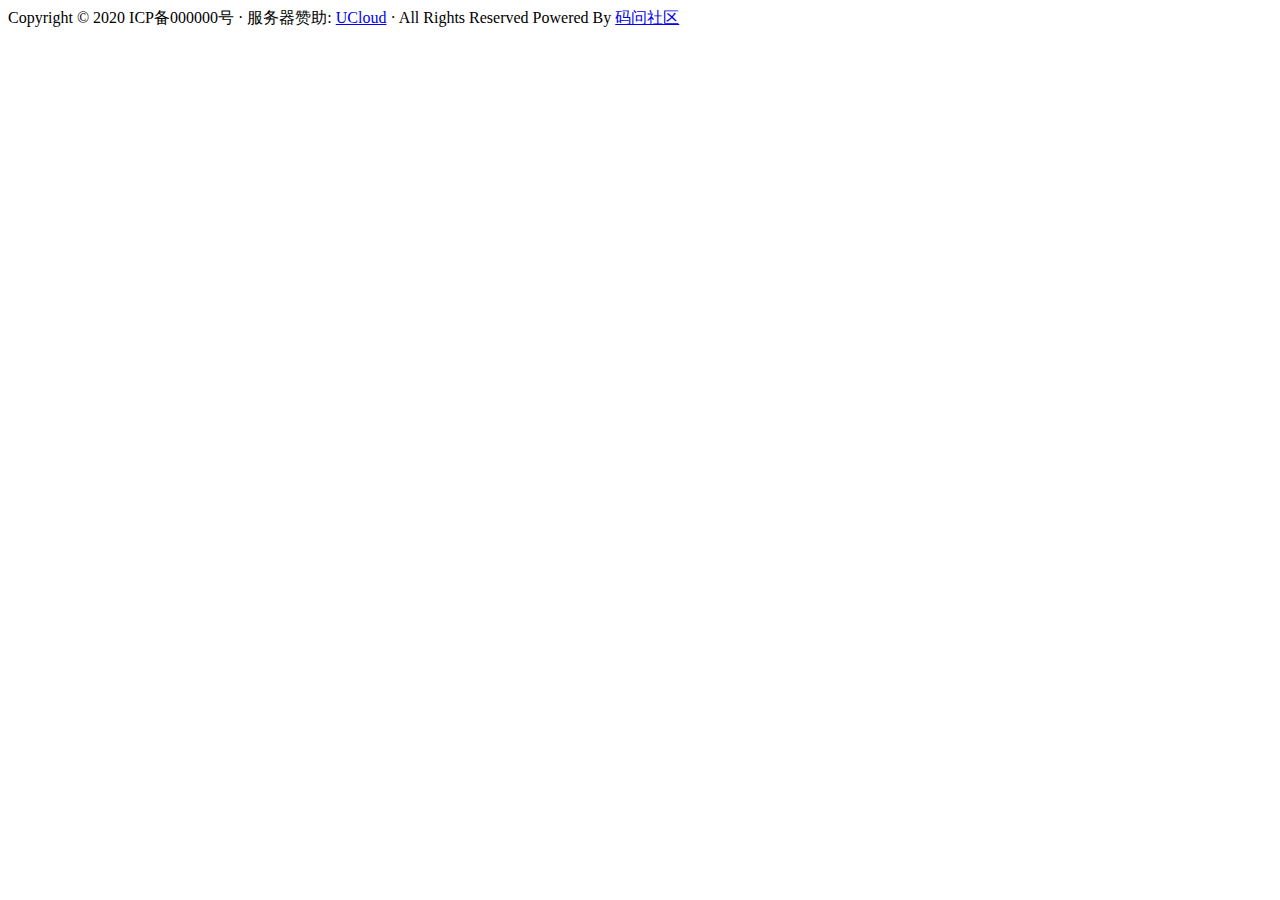
==== src/main/resources/templates/footer.html @ 8cec1b31 "问题标签 和 问题相关问题展示" ====
<!DOCTYPE html>

<html xmlns:th="http://www.thymeleaf.org">
<body>
<div th:fragment="foot" class="footer">
    <div>Copyright © 2020  ICP备000000号 · 服务器赞助: <a href="https://passport.ucloud.cn/?invitation_code=nmtbj0lvttvx&ytag=re01B1">UCloud</a> · All Rights Reserved Powered By <a href="http://www.mawen.co" target="_blank"> 码问社区 </a></div>
</div>
</body>
</html>
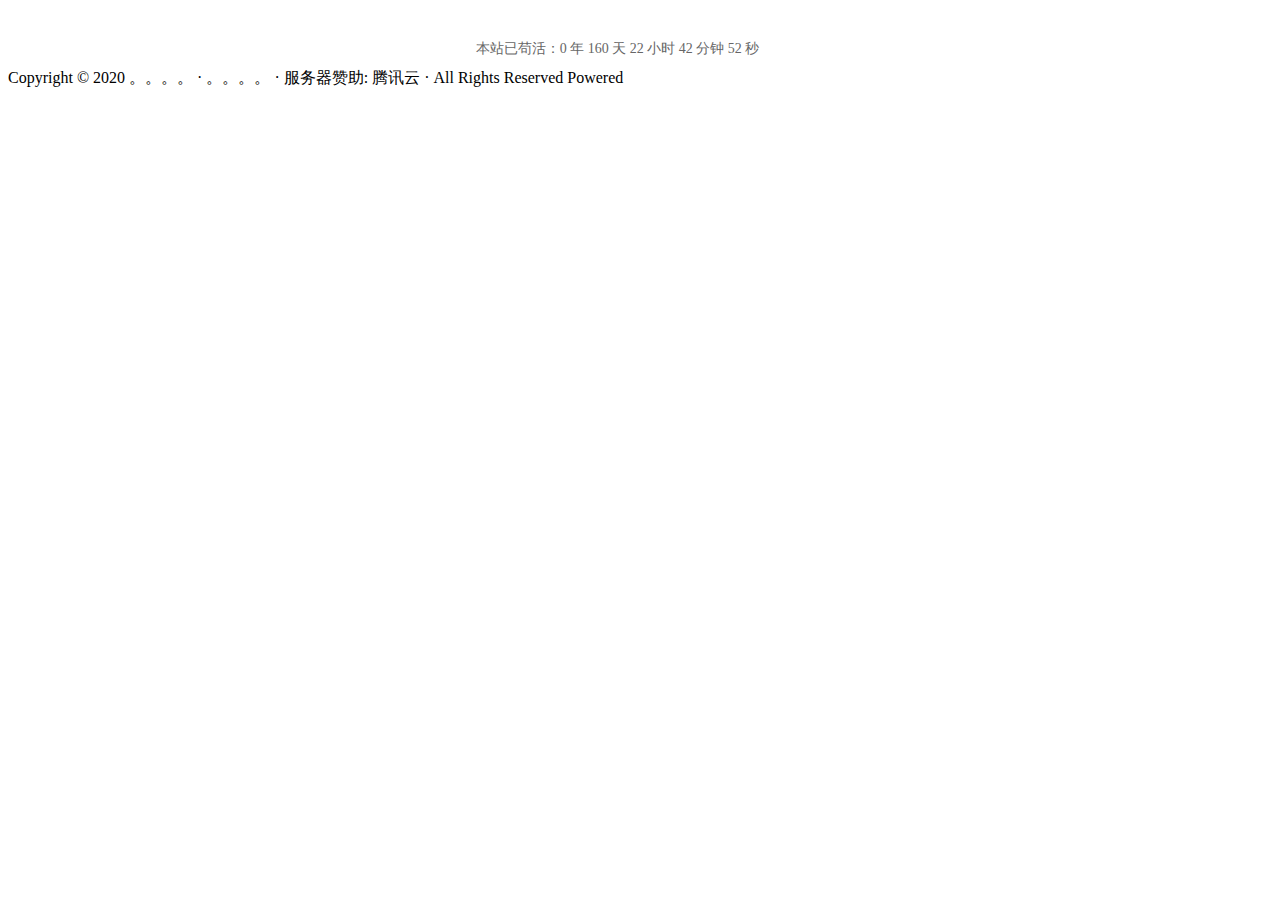
==== commit 7d4f77c9: "添加通知表" ====
--- a/src/main/resources/templates/footer.html
+++ b/src/main/resources/templates/footer.html
@@ -1,9 +1,52 @@
-<!DOCTYPE html>
+<!DOCTYPE HTML>
+<html xmlns:th="http://www.thymeleaf.org">
+<body >
+<script>
+    function show_date_time() {
+        window.setTimeout("show_date_time()", 1000);
+        BirthDay = new Date("02/29/2020 00:00:00");
+        today = new Date();
+        timeold = (today.getTime() - BirthDay.getTime());
+        sectimeold = timeold / 1000;
+        secondsold = Math.floor(sectimeold);
+        msPerDay = 24 * 60 * 60 * 1000;
+        e_daysold = timeold / msPerDay;
+        daysold = Math.floor(e_daysold);
+        e_hrsold = (e_daysold - daysold) * 24;
+        hrsold = Math.floor(e_hrsold);
+        e_minsold = (e_hrsold - hrsold) * 60;
+        minsold = Math.floor((e_hrsold - hrsold) * 60);
+        seconds = Math.floor((e_minsold - minsold) * 60);
+        $("#span_dt_dt").innerHTML = "此破站已苟活:" + daysold + "天" + hrsold + "小时" + minsold + "分" + seconds + "秒";
+    }
+    show_date_time();
+</script>
+<div th:fragment="foot">
 
-<html xmlns:th="http://www.thymeleaf.org">
-<body>
-<div th:fragment="foot" class="footer">
-    <div>Copyright © 2020  ICP备000000号 · 服务器赞助: <a href="https://passport.ucloud.cn/?invitation_code=nmtbj0lvttvx&ytag=re01B1">UCloud</a> · All Rights Reserved Powered By <a href="http://www.mawen.co" target="_blank"> 码问社区 </a></div>
+    <div class="text-center"
+         style="font-size: 14px;font-family: 楷体;color: #666;margin-top:30px;padding: 10px 37%" id="span_dt_dt">本站已苟活：0 年 160 天 22 小时 42 分钟 52 秒</div>
+    <div class="footer text-center">Copyright © 2020 。。。。 · 。。。。 · 服务器赞助: 腾讯云 · All Rights Reserved Powered</div>
+    <script>
+        function show_date_time() {
+            window.setTimeout("show_date_time()", 1000);
+            BirthDay = new Date("03/08/2020 00:00:00");
+            today = new Date();
+            timeold = (today.getTime() - BirthDay.getTime());
+            sectimeold = timeold / 1000;
+            secondsold = Math.floor(sectimeold);
+            msPerDay = 24 * 60 * 60 * 1000;
+            e_daysold = timeold / msPerDay;
+            daysold = Math.floor(e_daysold);
+            e_hrsold = (e_daysold - daysold) * 24;
+            hrsold = Math.floor(e_hrsold);
+            e_minsold = (e_hrsold - hrsold) * 60;
+            minsold = Math.floor((e_hrsold - hrsold) * 60);
+            seconds = Math.floor((e_minsold - minsold) * 60);
+            $("#span_dt_dt").html("本站已苟活了:" + daysold + "天" + hrsold + "小时" + minsold + "分" + seconds + "秒");
+        }
+        show_date_time();
+    </script>
+
 </div>
 </body>
-</html>
+</html>